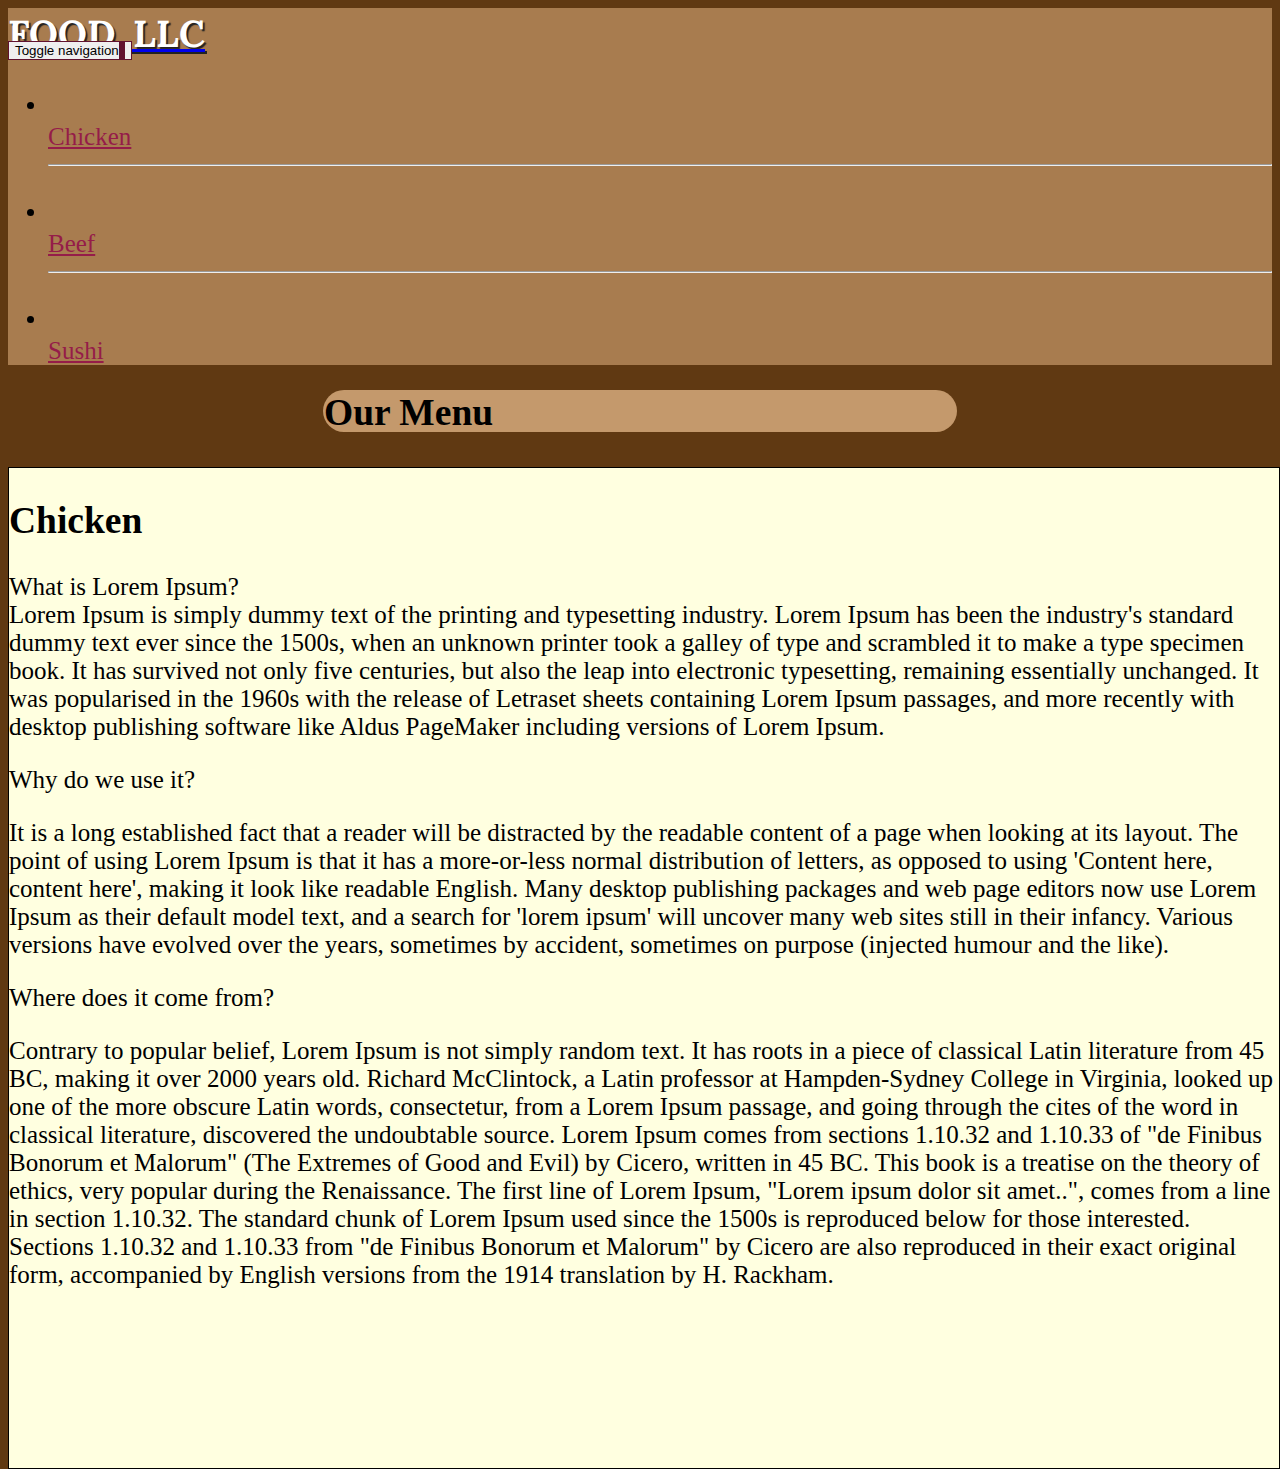
==== module3-Solution/index.html @ d9dc9b80 "Updated" ====
<!doctype html>
<html lang="en">
  <head>
    <meta charset="utf-8">
    <meta http-equiv="X-UA-Compatible" content="IE=edge">
    <meta name="viewport" content="width=device-width, initial-scale=1">

    <!-- HTML5 shim and Respond.js for IE8 support of HTML5 elements and media queries -->
    <!-- WARNING: Respond.js doesn't work if you view the page via file:// -->
    <!--[if lt IE 9]>
      <script src="https://oss.maxcdn.com/html5shiv/3.7.2/html5shiv.min.js"></script>
      <script src="https://oss.maxcdn.com/respond/1.4.2/respond.min.js"></script>
    <![endif]-->

    <title>Module3-Solution</title>
    <link rel="stylesheet" href="css/bootstrap.min.css">
    <link rel="stylesheet" href="css/styles.css">
      <link href='https://fonts.googleapis.com/css?family=Oxygen:400,300,700' rel='stylesheet' type='text/css'>
    <link href='https://fonts.googleapis.com/css?family=Lora' rel='stylesheet' type='text/css'>
  </head>
<body>

  <header>
    
    <nav id ="header-nav" class="navbar navbar-default  ">
  <div class="container">
    <div class="navbar-header">
   <div class="navbar-brand">
            <a href="index.html"><h1>Food, LLC</h1></a>
          </div>

<button type="button" class="navbar-toggle collapsed" data-toggle="collapse" data-target="#collapsable-nav" aria-expanded="false">
            <span class="sr-only">Toggle navigation</span>
            <span class="icon-bar"></span>
            <span class="icon-bar"></span>
            <span class="icon-bar"></span>
          </button>
        </div>
         <div id="collapsable-nav" class="collapse navbar-collapse">
           <ul id="nav-list" class="nav navbar-nav navbar-right visible-xs">
            <li>
              <a href="#">
                <span class="glyphicon glyphicon-cutlery"></span><br class="hidden-xs"> Chicken</a>
            </li>
            <hr>
            <li>
              <a href="#">
                <span class="glyphicon glyphicon-cutlery"></span><br class="hidden-xs"> Beef</a>
            </li>
            <hr>
            <li>
              <a href="#">
                <span class="glyphicon glyphicon-cutlery"></span><br class="hidden-xs"> Sushi</a>
            </li>

          </ul><!-- #nav-list -->
        </div><!-- .collapse .navbar-collapse -->

  </div>
</div>
</nav>
  </header>

  <div id="main-content" class="container">
    <h2 id="title" class="text-center container col-xs-12">Our Menu</h2>
    <div class="col-xs-12">
    <section class="container text-center">
      
      <h2> Chicken </h2>
        <p id="text"> 
<div>What is Lorem Ipsum?</div>

Lorem Ipsum is simply dummy text of the printing and typesetting industry. Lorem Ipsum has been the industry's standard dummy text ever since the 1500s, when an unknown printer took a galley of type and scrambled it to make a type specimen book. It has survived not only five centuries, but also the leap into electronic typesetting, remaining essentially unchanged. It was popularised in the 1960s with the release of Letraset sheets containing Lorem Ipsum passages, and more recently with desktop publishing software like Aldus PageMaker including versions of Lorem Ipsum.
</p> 
<div>Why do we use it?</div>
<p>
It is a long established fact that a reader will be distracted by the readable content of a page when looking at its layout. The point of using Lorem Ipsum is that it has a more-or-less normal distribution of letters, as opposed to using 'Content here, content here', making it look like readable English. Many desktop publishing packages and web page editors now use Lorem Ipsum as their default model text, and a search for 'lorem ipsum' will uncover many web sites still in their infancy. Various versions have evolved over the years, sometimes by accident, sometimes on purpose (injected humour and the like).<p>

</p>
<div>Where does it come from?</div>

<p>Contrary to popular belief, Lorem Ipsum is not simply random text. It has roots in a piece of classical Latin literature from 45 BC, making it over 2000 years old. Richard McClintock, a Latin professor at Hampden-Sydney College in Virginia, looked up one of the more obscure Latin words, consectetur, from a Lorem Ipsum passage, and going through the cites of the word in classical literature, discovered the undoubtable source. Lorem Ipsum comes from sections 1.10.32 and 1.10.33 of "de Finibus Bonorum et Malorum" (The Extremes of Good and Evil) by Cicero, written in 45 BC. This book is a treatise on the theory of ethics, very popular during the Renaissance. The first line of Lorem Ipsum, "Lorem ipsum dolor sit amet..", comes from a line in section 1.10.32.

The standard chunk of Lorem Ipsum used since the 1500s is reproduced below for those interested. Sections 1.10.32 and 1.10.33 from "de Finibus Bonorum et Malorum" by Cicero are also reproduced in their exact original form, accompanied by English versions from the 1914 translation by H. Rackham.
 </p>
      </section>
    </div>
  </div>
    </section>

  <!-- jQuery (Bootstrap JS plugins depend on it) -->
  <script src="js/jquery-1.11.3.min.js"></script>
  <script src="js/bootstrap.min.js"></script>
  <script src="js/script.js"></script>
</body>
</html>
---- module3-Solution/css/styles.css ----
body {
  font-size: 25px;
    background-color:#603912;
  font-family: 'cursive';
color: black;

}

/** HEADER **/
#header-nav {
  background-color:#a87c4f;
  border-radius: 0;
  border: 0;
}
.navbar-brand {
  padding-top: 25px;
}
.navbar-brand h1 { /* Restaurant name */
  font-family: 'Lora', serif;
  color: white;
  font-size: 1.5em;
  text-transform: uppercase;
  font-weight: bold;
  text-shadow: 2px 2px 1px #222;
  margin-top: 0;
  margin-bottom: 0;
  line-height: 0;
}
.navbar-brand a:hover, .navbar-brand a:focus{
	text-decoration: none;
}
#nav-list {
  margin-top: 10px;
}
#nav-list a {
  color: #951C49;
  text-align: center;
}
#nav-list a:hover {
  background: white;
}
#nav-list a span {
  font-size: 1.8em;
}
.navbar-header button.navbar-toggle, .navbar-header .icon-bar {
  border: 1px solid #61122f;
 
  }
.navbar-header button.navbar-toggle {
	
  clear: both;
  margin-top: -40px;
}
section {
position: absolute;
   
    border: 1px solid black;
        margin-top: 10px;
    margin-bottom: 15px;
      background-color: lightyellow;
     overflow: auto;
      height: 1000px;
     	}
/**OUR Menu**/
#title{
	border: 1px dashed #c4996c;
	border-radius: 100px;
	width: 50%;
	height:40px;
	margin: auto;
	margin-top: 25px;
	margin-bottom: 25px;
	 background-color: #c4996c;
	 float:none;
	 overflow: auto;
}
#text{
	font-weight:normal;
	font-family: 'cursive';

}
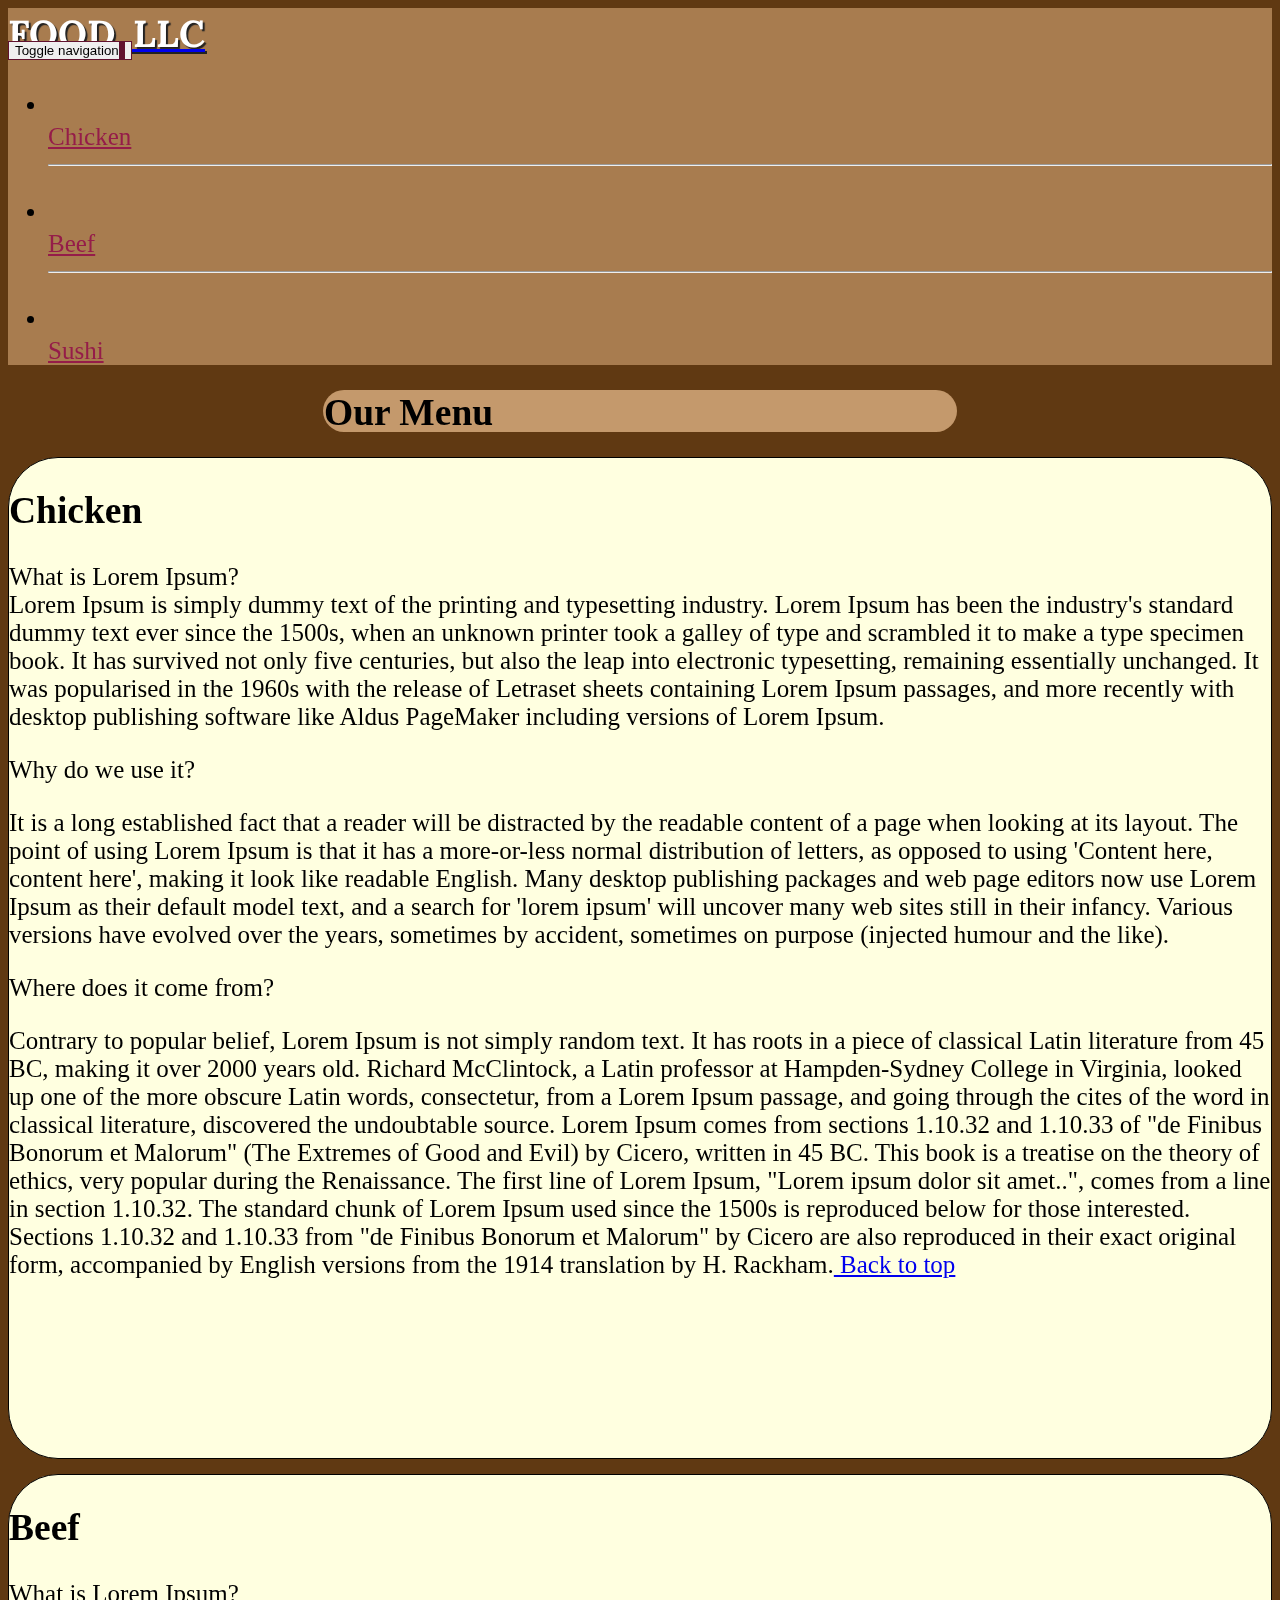
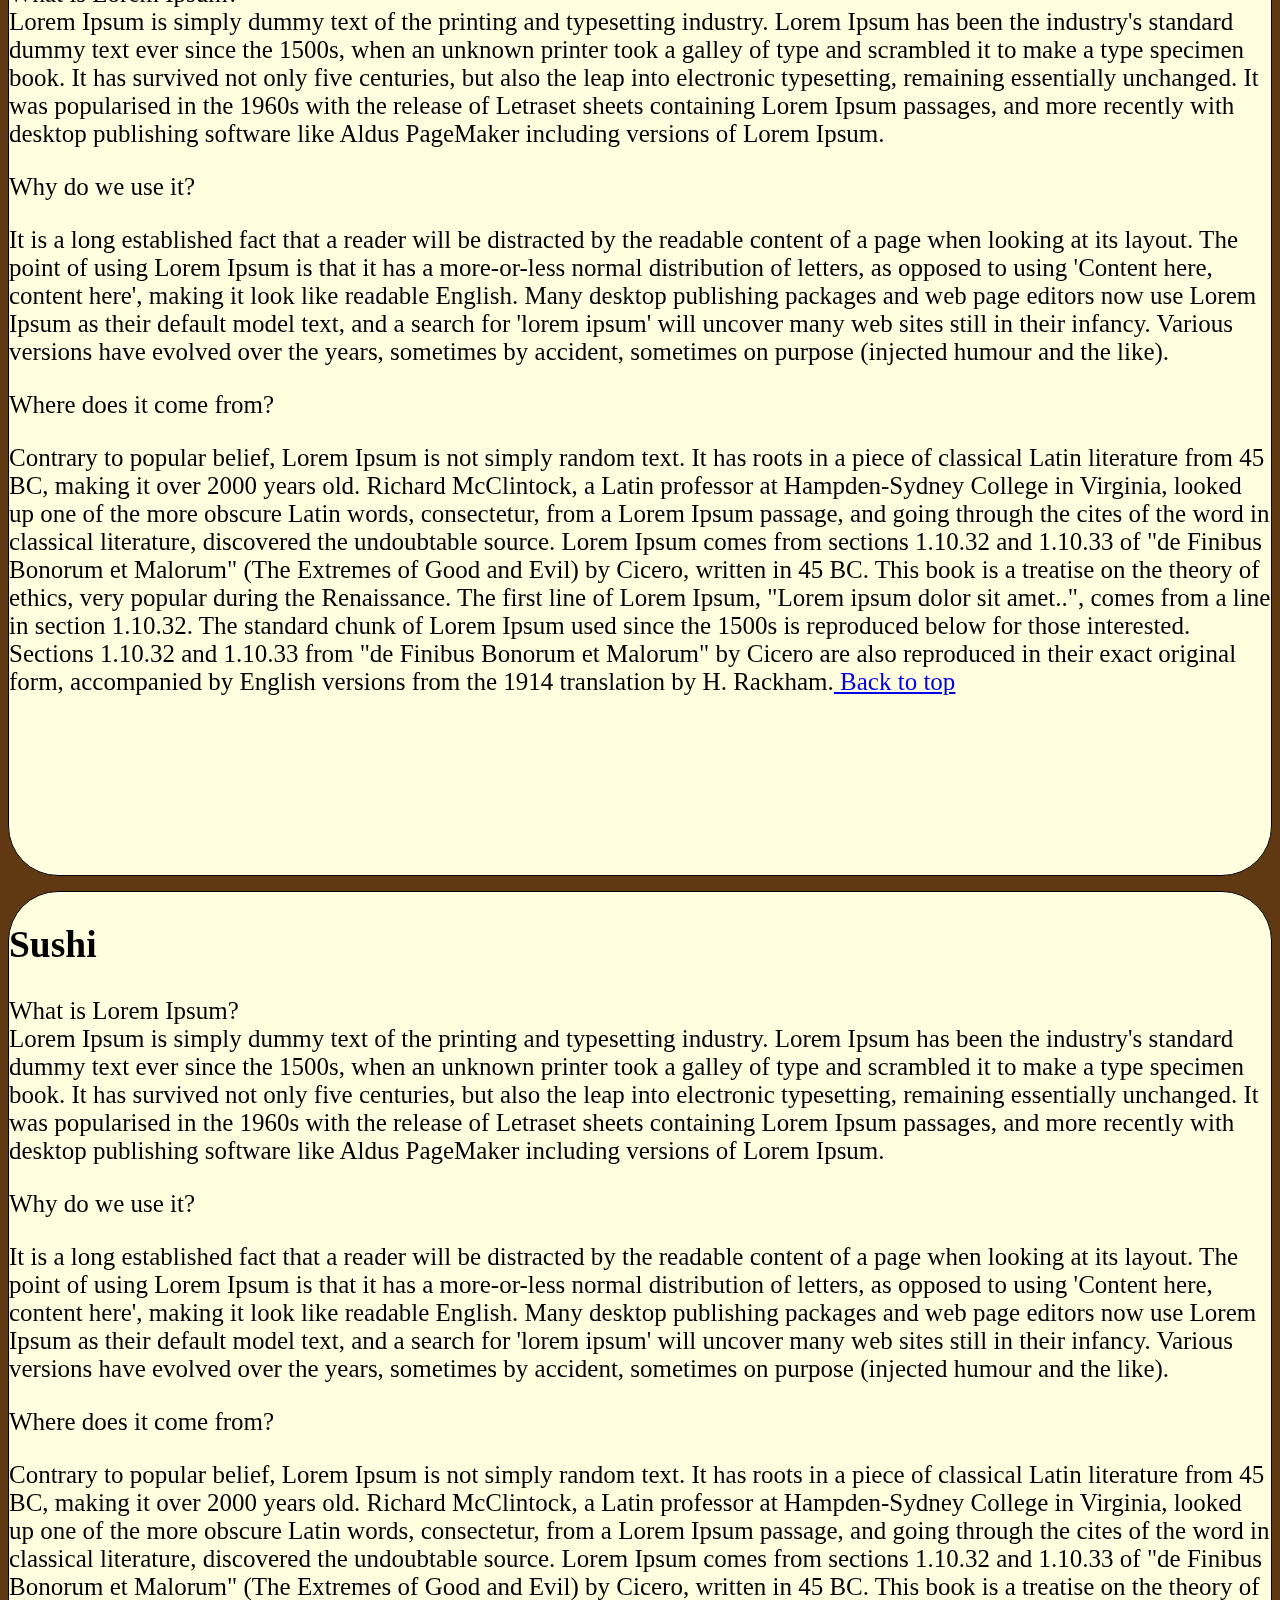
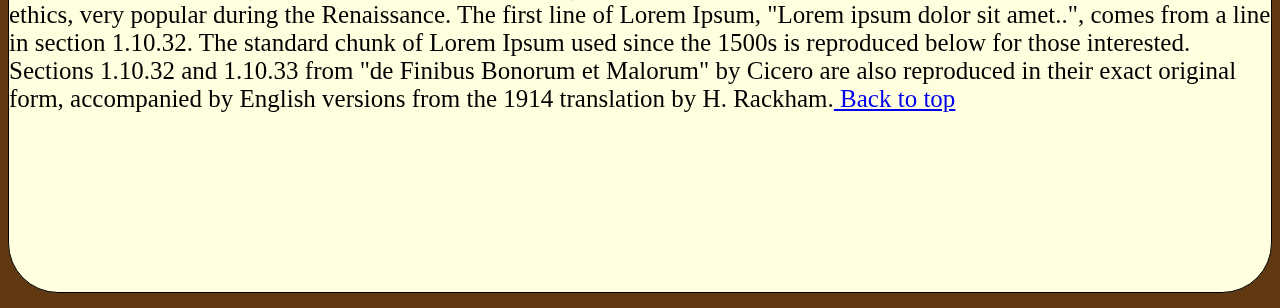
==== commit 1ed598d1: "Update" ====
--- a/module3-Solution/index.html
+++ b/module3-Solution/index.html
@@ -39,17 +39,17 @@
          <div id="collapsable-nav" class="collapse navbar-collapse">
            <ul id="nav-list" class="nav navbar-nav navbar-right visible-xs">
             <li>
-              <a href="#">
+              <a href="#chicken">
                 <span class="glyphicon glyphicon-cutlery"></span><br class="hidden-xs"> Chicken</a>
             </li>
             <hr>
             <li>
-              <a href="#">
+              <a href="#Beef">
                 <span class="glyphicon glyphicon-cutlery"></span><br class="hidden-xs"> Beef</a>
             </li>
             <hr>
             <li>
-              <a href="#">
+              <a href="#Sushi">
                 <span class="glyphicon glyphicon-cutlery"></span><br class="hidden-xs"> Sushi</a>
             </li>
 
@@ -61,10 +61,10 @@
 </nav>
   </header>
 
-  <div id="main-content" class="container">
+  <div id="main-content" class="container ">
     <h2 id="title" class="text-center container col-xs-12">Our Menu</h2>
-    <div class="col-xs-12">
-    <section class="container text-center">
+<div class ="row">
+    <section id = "chicken"class="text-center col-sm-6 col-md-4 col-xs-12 ">
       
       <h2> Chicken </h2>
         <p id="text"> 
@@ -74,19 +74,61 @@
 </p> 
 <div>Why do we use it?</div>
 <p>
-It is a long established fact that a reader will be distracted by the readable content of a page when looking at its layout. The point of using Lorem Ipsum is that it has a more-or-less normal distribution of letters, as opposed to using 'Content here, content here', making it look like readable English. Many desktop publishing packages and web page editors now use Lorem Ipsum as their default model text, and a search for 'lorem ipsum' will uncover many web sites still in their infancy. Various versions have evolved over the years, sometimes by accident, sometimes on purpose (injected humour and the like).<p>
+It is a long established fact that a reader will be distracted by the readable content of a page when looking at its layout. The point of using Lorem Ipsum is that it has a more-or-less normal distribution of letters, as opposed to using 'Content here, content here', making it look like readable English. Many desktop publishing packages and web page editors now use Lorem Ipsum as their default model text, and a search for 'lorem ipsum' will uncover many web sites still in their infancy. Various versions have evolved over the years, sometimes by accident, sometimes on purpose (injected humour and the like).
 
 </p>
 <div>Where does it come from?</div>
 
 <p>Contrary to popular belief, Lorem Ipsum is not simply random text. It has roots in a piece of classical Latin literature from 45 BC, making it over 2000 years old. Richard McClintock, a Latin professor at Hampden-Sydney College in Virginia, looked up one of the more obscure Latin words, consectetur, from a Lorem Ipsum passage, and going through the cites of the word in classical literature, discovered the undoubtable source. Lorem Ipsum comes from sections 1.10.32 and 1.10.33 of "de Finibus Bonorum et Malorum" (The Extremes of Good and Evil) by Cicero, written in 45 BC. This book is a treatise on the theory of ethics, very popular during the Renaissance. The first line of Lorem Ipsum, "Lorem ipsum dolor sit amet..", comes from a line in section 1.10.32.
 
-The standard chunk of Lorem Ipsum used since the 1500s is reproduced below for those interested. Sections 1.10.32 and 1.10.33 from "de Finibus Bonorum et Malorum" by Cicero are also reproduced in their exact original form, accompanied by English versions from the 1914 translation by H. Rackham.
+The standard chunk of Lorem Ipsum used since the 1500s is reproduced below for those interested. Sections 1.10.32 and 1.10.33 from "de Finibus Bonorum et Malorum" by Cicero are also reproduced in their exact original form, accompanied by English versions from the 1914 translation by H. Rackham.<a href="#title"> Back to top </a>
  </p>
       </section>
-    </div>
+       <section id="Beef" class="   text-center col-sm-6 col-md-4 col-xs-12 ">
+      
+      <h2> Beef</h2>
+        <p id="text"> 
+<div>What is Lorem Ipsum?</div>
+
+Lorem Ipsum is simply dummy text of the printing and typesetting industry. Lorem Ipsum has been the industry's standard dummy text ever since the 1500s, when an unknown printer took a galley of type and scrambled it to make a type specimen book. It has survived not only five centuries, but also the leap into electronic typesetting, remaining essentially unchanged. It was popularised in the 1960s with the release of Letraset sheets containing Lorem Ipsum passages, and more recently with desktop publishing software like Aldus PageMaker including versions of Lorem Ipsum.
+</p> 
+<div>Why do we use it?</div>
+<p>
+It is a long established fact that a reader will be distracted by the readable content of a page when looking at its layout. The point of using Lorem Ipsum is that it has a more-or-less normal distribution of letters, as opposed to using 'Content here, content here', making it look like readable English. Many desktop publishing packages and web page editors now use Lorem Ipsum as their default model text, and a search for 'lorem ipsum' will uncover many web sites still in their infancy. Various versions have evolved over the years, sometimes by accident, sometimes on purpose (injected humour and the like).
+
+</p>
+<div>Where does it come from?</div>
+
+<p>Contrary to popular belief, Lorem Ipsum is not simply random text. It has roots in a piece of classical Latin literature from 45 BC, making it over 2000 years old. Richard McClintock, a Latin professor at Hampden-Sydney College in Virginia, looked up one of the more obscure Latin words, consectetur, from a Lorem Ipsum passage, and going through the cites of the word in classical literature, discovered the undoubtable source. Lorem Ipsum comes from sections 1.10.32 and 1.10.33 of "de Finibus Bonorum et Malorum" (The Extremes of Good and Evil) by Cicero, written in 45 BC. This book is a treatise on the theory of ethics, very popular during the Renaissance. The first line of Lorem Ipsum, "Lorem ipsum dolor sit amet..", comes from a line in section 1.10.32.
+
+The standard chunk of Lorem Ipsum used since the 1500s is reproduced below for those interested. Sections 1.10.32 and 1.10.33 from "de Finibus Bonorum et Malorum" by Cicero are also reproduced in their exact original form, accompanied by English versions from the 1914 translation by H. Rackham.<a href="#title"> Back to top </a>
+ </p>
+      </section>
+ 
+     <section id="Sushi" class="  text-center col-sm-12 col-md-4 col-xs-12">
+    
+      <h2> Sushi </h2>
+        <p id="text"> 
+<div>What is Lorem Ipsum?</div>
+
+Lorem Ipsum is simply dummy text of the printing and typesetting industry. Lorem Ipsum has been the industry's standard dummy text ever since the 1500s, when an unknown printer took a galley of type and scrambled it to make a type specimen book. It has survived not only five centuries, but also the leap into electronic typesetting, remaining essentially unchanged. It was popularised in the 1960s with the release of Letraset sheets containing Lorem Ipsum passages, and more recently with desktop publishing software like Aldus PageMaker including versions of Lorem Ipsum.
+</p> 
+<div>Why do we use it?</div>
+<p>
+It is a long established fact that a reader will be distracted by the readable content of a page when looking at its layout. The point of using Lorem Ipsum is that it has a more-or-less normal distribution of letters, as opposed to using 'Content here, content here', making it look like readable English. Many desktop publishing packages and web page editors now use Lorem Ipsum as their default model text, and a search for 'lorem ipsum' will uncover many web sites still in their infancy. Various versions have evolved over the years, sometimes by accident, sometimes on purpose (injected humour and the like).
+
+</p>
+<div>Where does it come from?</div>
+
+<p>Contrary to popular belief, Lorem Ipsum is not simply random text. It has roots in a piece of classical Latin literature from 45 BC, making it over 2000 years old. Richard McClintock, a Latin professor at Hampden-Sydney College in Virginia, looked up one of the more obscure Latin words, consectetur, from a Lorem Ipsum passage, and going through the cites of the word in classical literature, discovered the undoubtable source. Lorem Ipsum comes from sections 1.10.32 and 1.10.33 of "de Finibus Bonorum et Malorum" (The Extremes of Good and Evil) by Cicero, written in 45 BC. This book is a treatise on the theory of ethics, very popular during the Renaissance. The first line of Lorem Ipsum, "Lorem ipsum dolor sit amet..", comes from a line in section 1.10.32.
+
+The standard chunk of Lorem Ipsum used since the 1500s is reproduced below for those interested. Sections 1.10.32 and 1.10.33 from "de Finibus Bonorum et Malorum" by Cicero are also reproduced in their exact original form, accompanied by English versions from the 1914 translation by H. Rackham.<a href="#title"> Back to top </a>
+ </p>
+      </section>
+    
+</div>
   </div>
-    </section>
+   
 
   <!-- jQuery (Bootstrap JS plugins depend on it) -->
   <script src="js/jquery-1.11.3.min.js"></script>
--- a/module3-Solution/css/styles.css
+++ b/module3-Solution/css/styles.css
@@ -23,6 +23,7 @@
   font-weight: bold;
   text-shadow: 2px 2px 1px #222;
   margin-top: 0;
+ 
   margin-bottom: 0;
   line-height: 0;
 }
@@ -51,16 +52,20 @@
   clear: both;
   margin-top: -40px;
 }
+
 section {
-position: absolute;
-   
+position: relative;
+  border-radius: 50px;
     border: 1px solid black;
         margin-top: 10px;
     margin-bottom: 15px;
       background-color: lightyellow;
      overflow: auto;
       height: 1000px;
+      border-collapse: separate;
      	}
+
+    
 /**OUR Menu**/
 #title{
 	border: 1px dashed #c4996c;
@@ -73,7 +78,10 @@
 	 background-color: #c4996c;
 	 float:none;
 	 overflow: auto;
+
 }
+
+
 #text{
 	font-weight:normal;
 	font-family: 'cursive';
